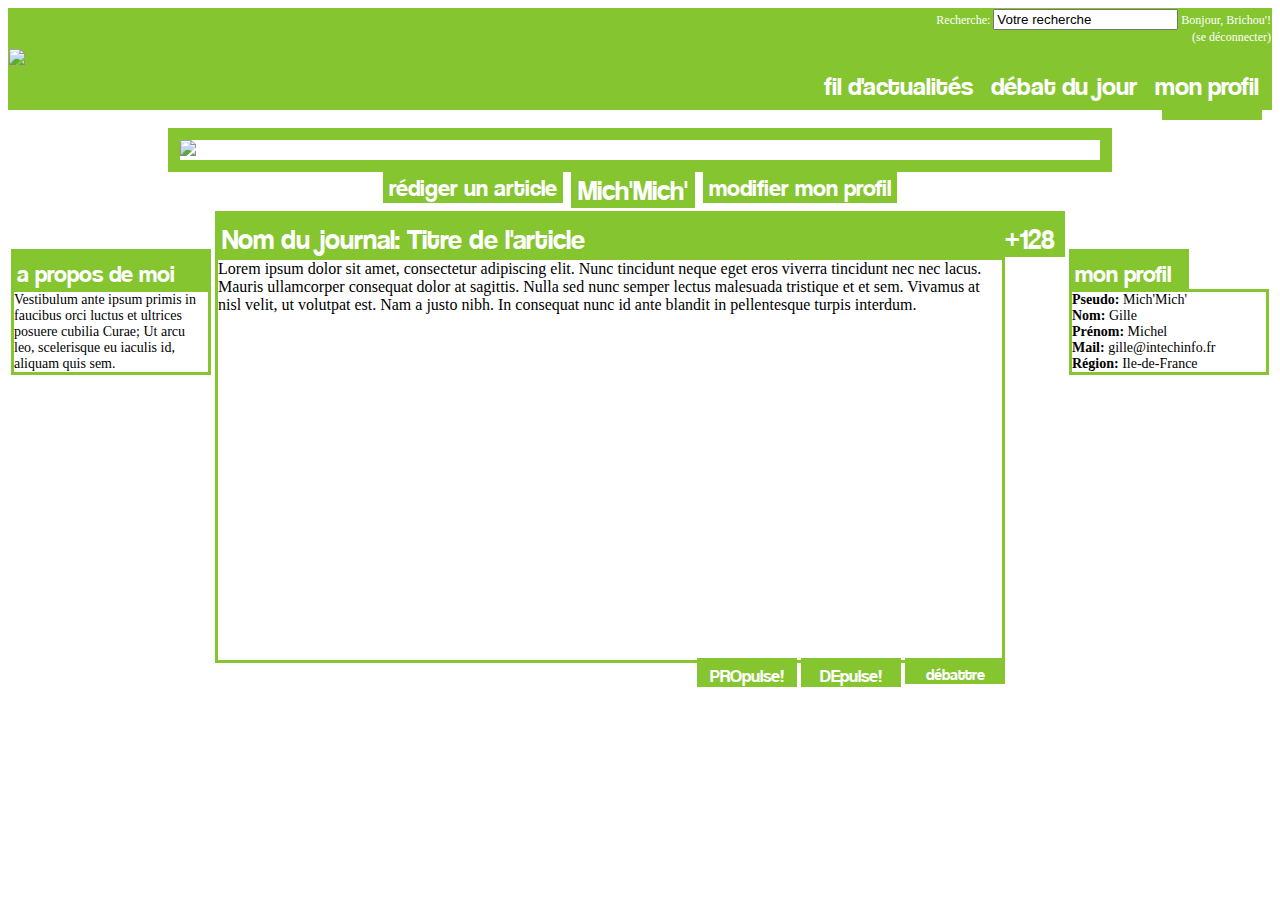
==== Developpement/HTML/profil.html @ fd59f2a6 "ajout des fichiers" ====
﻿<!DOCTYPE html>
<html lang="fr">

<html>
<link rel="stylesheet" href="../design/style.css" />
<link rel="stylesheet" href="../design/profil.css" />
<link rel="icon" type="image/gif" href="favicon.gif" />
<head>
	<title>pulseNEWS, sponsored by your mind!</title>
</head>
<body>
<div class='header'>
	<table cellspacing="0">
		<td>
				<img style='width: 451px;' src='img/logo_header.png'/>
				
		</td>
		<td style='width: 100%;'>
		</td>
		<td>
				<div class='header_info'>
					Recherche:
					<input name="search" value='Votre recherche'/>
					Bonjour, Brichou'!<br>
					<a href='' style='color: white;'>(se déconnecter)</a><br><br>
					<div class='header_menu'>
						<a href='' style='color: white;'>fil d'actualités</a>&nbsp;&nbsp;
						<a href='' style='color: white;'>débat du jour</a>&nbsp;&nbsp;
						<a href='' style='color: white;'>mon profil</a>&nbsp;&nbsp;
					</div>
				</div>
		</td>
	</table>
</div>
<div class='deco'>&nbsp;&nbsp;</div>
<br>
<div class='profile_ban'>
	<img src='img/ban_exemple.png'/>
</div>
<table style='margin: auto; text-align: center;' cellpadding='0' cellspacing='0'>
<td>
<td>
<div class='profile_button_right'>&nbsp;rédiger un article&nbsp;</div>
</td>
<td>&nbsp;&nbsp;
</td>
<td>
<div class='profile_name'>&nbsp;Mich'Mich'&nbsp;</div>
</td>
<td>&nbsp;&nbsp;
</td>
<td>
<div class='profile_button_left'>&nbsp;modifier mon profil&nbsp;</div>

</td>
</table>
<table>
<td>
<table cellpadding='0' cellspacing='0' class='about_block'>

			<tr>
				<td>
					<div class='block_title_about'>&nbsp;a propos de moi</div>
				</td>
			</tr>
			<tr>
				<td style='background-color: #85c630;'>
					<div class='block_content'>
					Vestibulum ante ipsum primis in faucibus orci luctus et ultrices posuere cubilia Curae; Ut arcu leo, scelerisque eu iaculis id, aliquam quis sem. 				
					</div>
				</td>
			</tr>
			<tr style='height: 100%;'>
			</tr>
	</table>
</td>
<td>
<table cellpadding='0' cellspacing='0' class='article'>
<tr style='height: 10px;'>
	<td rowspan='1'>
	<div class='title_post'>
		&nbsp;Nom du journal: Titre de l'article
	</div>
	</td>

	<td>
		<div class='rate'>+128</div>
	</td>
</tr>
<tr style='background-color: #85c630;'>
	<td>
		<div class='article_content'>
			Lorem ipsum dolor sit amet, consectetur adipiscing elit. Nunc tincidunt neque eget eros viverra tincidunt nec nec lacus. Mauris ullamcorper consequat dolor at sagittis. Nulla sed nunc semper lectus malesuada tristique et et sem. Vivamus at nisl velit, ut volutpat est. Nam a justo nibh. In consequat nunc id ante blandit in pellentesque turpis interdum. 
		</div>
	</td>
</tr>
<tr>
<td>
	<a href=''><div class='comment_button'>débattre</div></a>
	<div style='float: right; width: 5%px;'>&nbsp;</div>
	<a href=''><div class='rate_button'>DEpulse!</div></a>
	<div style='float: right; width: 5%px;'>&nbsp;</div>
	<a href=''><div class='rate_button'>PROpulse!</div></a>
</td>
</tr>
<tr style='height: 100%'>
</tr>
</table>
</td>

<td>

<table cellpadding='0' cellspacing='0' class='profile_block'>

			<tr>
				<td>
					<div class='block_title'>&nbsp;mon profil</div>
				</td>
			</tr>
			<tr>
				<td style='background-color: #85c630;'>
					<div class='block_content'>
					<strong>Pseudo: </strong>Mich'Mich'<br>
					<strong>Nom: </strong>Gille<br>
					<strong>Prénom: </strong>Michel<br>	
					<strong>Mail: </strong>gille@intechinfo.fr<br>
					<strong>Région: </strong>Ile-de-France<br>
					</div>
				</td>
			</tr>
			<tr style='height: 100%'>
			</tr>
</table>


</td>
</table>
</body>
</html>
---- Developpement/design/style.css ----
/* Par Michel GILLE le 11/04/12 */
@font-face 
{
	font-family: 'coolvetica_rg';
	src: url('fonts/coolvetica_rg.ttf') format('truetype');
}
body
{
	background-color: white;
	font-family: 'Calibri';
}
a
{
	text-decoration: none;
	color: none;
}
.header
{
	background-color: #85c630;
	width: 100%;
}
.header_info
{
	font-size: 12px;
	color: white;
	height: 100px;
	width: 600px;
	text-align: right;
}
.header_menu
{
	font-size: 26px;
	font-family: 'coolvetica_rg';
}


.news_sort
{
	float: right;
	background-color: #85c630;
	color: white;
	font-size: 18px;
	font-family: 'coolvetica_rg';
	text-align: center;
	width: 600px;
	height: 30px;
}
.post_news
{
	height: 50%;
	width: 85%;
	margin: auto;

}
.title_post
{
	background-color: #85c630;
	width: 100%;
	color: white;
	font-family: 'coolvetica_rg';
	font-size: 28px;
}
.rate
{
	background-color: #85c630;
	width: 60px;
	color: white;
	font-family: 'coolvetica_rg';
	font-size: 28px;
}
.description
{
	border-color:#85c630;
	border-width:6;
	border-style:solid;
	background-color: white;
	font-size: 14px;
}
.date_news
{
	background-color: #85c630;
	color: white;
	font-size: 10px;
	height: 100%;
}
.rss_block
{
	width: 100%;
	height: 100%;
}
.block_title
{
	background-color: #85c630;
	color: white;
	font-family: 'coolvetica_rg';
	font-size: 24px;
	width: 120px;
}
.block_content
{
	font-size: 14px;
	border-color:#85c630;
	border-width:6;
	border-style:solid;
	background-color: white;
}
.pulse_button
{
	float: right;
	color: white;
	background-color: #85c630;
	font-family: 'coolvetica_rg';
	width: 35px;
	font-size: 14px;
}
.block_title_right
{
	background-color: #85c630;
	color: white;
	font-family: 'coolvetica_rg';
	font-size: 24px;
	text-align: right;
}
.block_content_right
{
	font-size: 14px;
	border-color:#85c630;
	border-width:6;
	border-style:solid;
	background-color: white;
}
.pulse_button_right
{
	float: right;
	color: white;
	background-color: #85c630;
	font-family: 'coolvetica_rg';
	width: 35px;
	font-size: 14px;
}
.rate_button
{
	float: right;
	color: white;
	font-family: 'coolvetica_rg';
	background-color: #85c630;
	text-align: center;
	width: 100px;
	margin-top: -5px;
	font-size: 18px;
}
.rate_button:hover
{
	color:#fffd55;
	margin-top: -6px;
}
.comment_button
{
	float: right;
	color: white;
	font-family: 'coolvetica_rg';
	background-color: #85c630;
	text-align: center;
	width: 100px;
	margin-top: -5px;
	font-size: 16px;
}
.comment_button:hover
{
	color:#fffd55;
	margin-top: -6px;
}


/* Par Michel GILLE le 12/04/12 */

.deco
{
	background-color:  #85c630;
	float: right;
	width: 100px;
	margin-right: 10px;
	height: 10px;
}
.profile_ban
{
	margin: auto;
	border-color:#85c630;
	border-width: 12px;
	border-style:solid;
	width: 920px;
}
.profile_button_left
{
	background-color: #85c630;
	
	color: white;
	font-family: 'coolvetica_rg';
	font-size: 24px;
	margin-top: -14px;
}
.profile_button_right
{
	background-color: #85c630;
	color: white;
	font-family: 'coolvetica_rg';
	font-size: 24px;
	margin-top: -14px;
}
.profile_name
{
	margin: auto;
	background-color: #85c630;
	color: white;
	font-family: 'coolvetica_rg';
	font-size: 28px;
	margin-top: -10px;
}
	
.title_about
{
	background-color: #85c630;
	border-radius: 5px 5px 0px 0px;
	color: white;
	font-family:'coolvetica_rg';
	font-size:24px;
	width: 200px;
}
.block_title_about
{
	background-color: #85c630;
	color: white;
	font-family: 'coolvetica_rg';
	font-size: 24px;
	width: 200px;
}
.about_block
{
	float: left;
	width: 200px;
	height: 400px;
}
.profile_block
{
	float: right;
	width: 200px;
	height: 400px;
}



.article
{
	border-radius: 5px 5px 5px 5px;
	width: 100%;
	margin: auto;
}

.article_content
{
	border-color:#85c630;
	border-width:10;
	border-style:solid;
	background-color: white;
	font-size: 16px;
	height: 400px;
}
---- Developpement/design/profil.css ----
/* Par Michel GILLE le 12/04/12 */

.deco
{
	background-color:  #85c630;
	float: right;
	width: 100px;
	margin-right: 10px;
	height: 10px;
}
.profile_ban
{
	margin: auto;
	border-color:#85c630;
	border-width: 12px;
	border-style:solid;
	width: 920px;
}
.profile_button_left
{
	background-color: #85c630;
	
	color: white;
	font-family: 'coolvetica_rg';
	font-size: 24px;
	margin-top: -14px;
}
.profile_button_right
{
	background-color: #85c630;
	color: white;
	font-family: 'coolvetica_rg';
	font-size: 24px;
	margin-top: -14px;
}
.profile_name
{
	margin: auto;
	background-color: #85c630;
	color: white;
	font-family: 'coolvetica_rg';
	font-size: 28px;
	margin-top: -10px;
}
	
.title_about
{
	background-color: #85c630;
	border-radius: 5px 5px 0px 0px;
	color: white;
	font-family:'coolvetica_rg';
	font-size:24px;
	width: 200px;
}
.block_title_about
{
	background-color: #85c630;
	color: white;
	font-family: 'coolvetica_rg';
	font-size: 24px;
	width: 200px;
}
.about_block
{
	float: left;
	width: 200px;
	height: 400px;
}
.profile_block
{
	float: right;
	width: 200px;
	height: 400px;
}



.article
{
	border-radius: 5px 5px 5px 5px;
	width: 100%;
	margin: auto;
}

.article_content
{
	border-color:#85c630;
	border-width:10;
	border-style:solid;
	background-color: white;
	font-size: 16px;
	height: 400px;
}
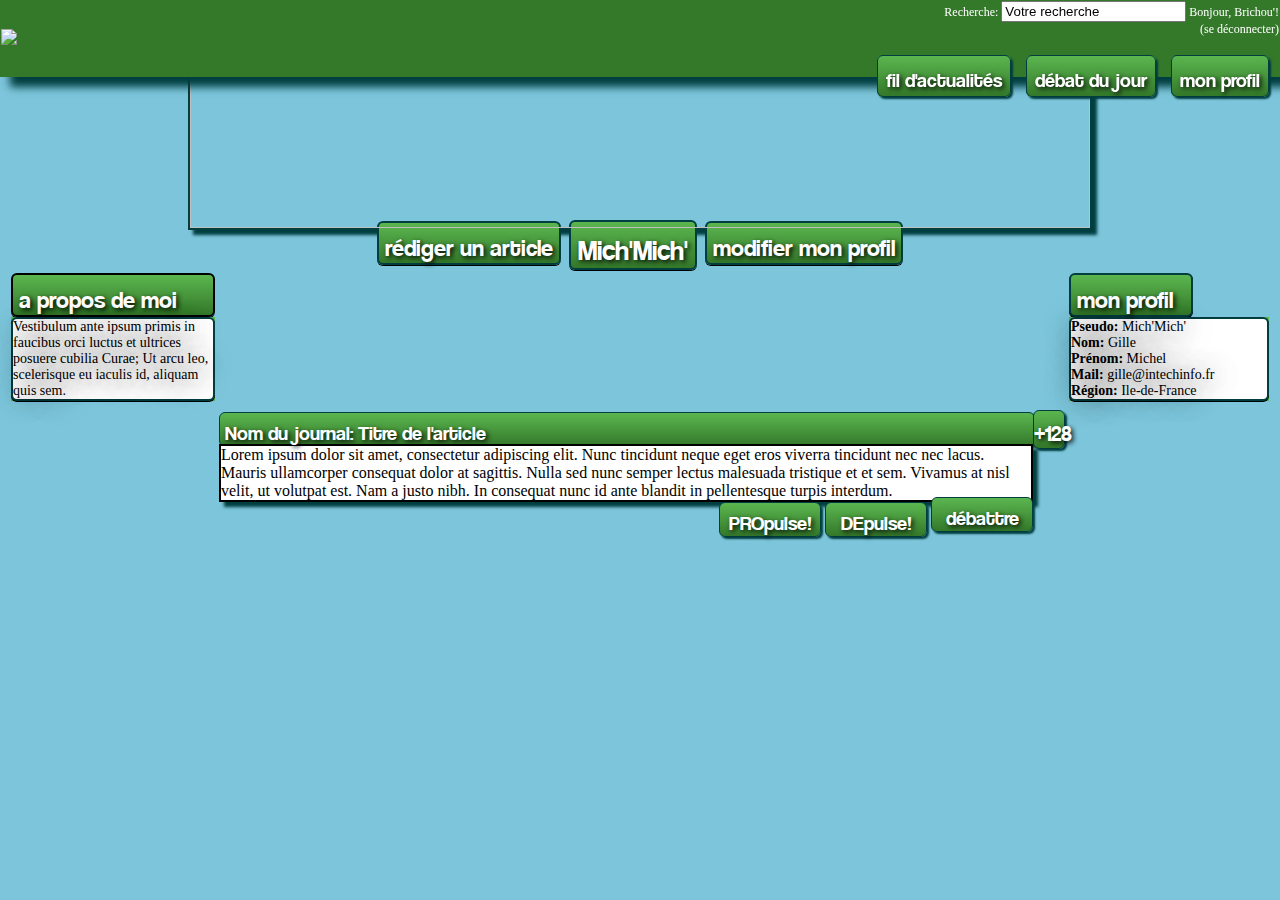
==== commit e9bf76bf: "Signed-off-by: Michel Gille <gille@intechinfo.fr>" ====
--- a/Developpement/HTML/profil.html
+++ b/Developpement/HTML/profil.html
@@ -64,7 +64,7 @@
 				</td>
 			</tr>
 			<tr>
-				<td style='background-color: #85c630;'>
+				<td style='background-color: #58b54c;'>
 					<div class='block_content'>
 					Vestibulum ante ipsum primis in faucibus orci luctus et ultrices posuere cubilia Curae; Ut arcu leo, scelerisque eu iaculis id, aliquam quis sem. 				
 					</div>
@@ -87,7 +87,7 @@
 		<div class='rate'>+128</div>
 	</td>
 </tr>
-<tr style='background-color: #85c630;'>
+<tr style='background-color: #58b54c;'>
 	<td>
 		<div class='article_content'>
 			Lorem ipsum dolor sit amet, consectetur adipiscing elit. Nunc tincidunt neque eget eros viverra tincidunt nec nec lacus. Mauris ullamcorper consequat dolor at sagittis. Nulla sed nunc semper lectus malesuada tristique et et sem. Vivamus at nisl velit, ut volutpat est. Nam a justo nibh. In consequat nunc id ante blandit in pellentesque turpis interdum. 
@@ -118,7 +118,7 @@
 				</td>
 			</tr>
 			<tr>
-				<td style='background-color: #85c630;'>
+				<td style='background-color: #58b54c;'>
 					<div class='block_content'>
 					<strong>Pseudo: </strong>Mich'Mich'<br>
 					<strong>Nom: </strong>Gille<br>
--- a/Developpement/design/style.css
+++ b/Developpement/design/style.css
@@ -1,267 +1,1161 @@
-/* Par Michel GILLE le 11/04/12 */
-@font-face 
+﻿@font-face {
+    font-family: "coolvetica_rg";
+    src: url("fonts/coolvetica_rg.ttf") format("truetype");
+}
+html { overflow-y: scroll; }
+
+body {
+	background-color: #7cc5da;
+    font-family: 'Calibri';
+}
+a {
+    text-decoration: none;
+}
+#note {
+	position: absolute;
+	z-index: 6001;
+	top: 0;
+	left: 0;
+	right: 0;
+	background: #fde073;
+	text-align: center;
+	line-height: 2.5;
+	overflow: hidden; 
+	-webkit-box-shadow: 0 0 5px black;
+	-moz-box-shadow:    0 0 5px black;
+	box-shadow:         0 0 5px black;
+}
+.cssanimations.csstransforms #note {
+	-webkit-transform: translateY(-50px);
+	-webkit-animation: slideDown 2.5s 1.0s 1 ease forwards;
+	-moz-transform:    translateY(-50px);
+	-moz-animation:    slideDown 2.5s 1.0s 1 ease forwards;
+}
+
+#close {
+  position: absolute;
+  right: 10px;
+  top: 9px;
+  text-indent: -9999px;
+  background: url(design/img/close.png);
+  height: 16px;
+  width: 16px;
+  cursor: pointer;
+}
+.cssanimations.csstransforms #close {
+  display: none;
+}
+
+@-webkit-keyframes slideDown {
+	0%, 100% { -webkit-transform: translateY(-50px); }
+	10%, 90% { -webkit-transform: translateY(0px); }
+}
+@-moz-keyframes slideDown {
+	0%, 100% { -moz-transform: translateY(-50px); }
+	10%, 90% { -moz-transform: translateY(0px); }
+}
+.header {
+    background-color: #34782a;
+    box-shadow: 10px 10px 8px #003e40;
+    left: 0;
+    position: fixed;
+    top: 0;
+    width: 100%;
+    z-index: 1;
+}
+.header_info {
+    color: white;
+    font-size: 12px;
+    height: 75px;
+    text-align: right;
+    width: 1024px;
+}
+.header_menu {
+    font-family: 'coolvetica_rg';
+    font-size: 22px;
+	width: 100%;
+	height: 25px;
+}
+.header_menu a {
+   border: 1px solid #003e40;
+   background: -webkit-gradient(linear, left top, left bottom, from(#5bb64f), to(#34782a));
+   background: -webkit-linear-gradient(top, #5bb64f, #34782a);
+   background: -moz-linear-gradient(top, #5bb64f, #34782a);
+   background: -ms-linear-gradient(top, #5bb64f, #34782a);
+   background: -o-linear-gradient(top, #5bb64f, #34782a);
+   padding: 4px 8px;
+   -webkit-border-radius: 6px;
+   -moz-border-radius: 6px;
+   border-radius: 6px;
+   -webkit-box-shadow: rgba(0,0,0,1) 0 1px 0;
+   -moz-box-shadow: rgba(0,0,0,1) 0 1px 0;
+   box-shadow: rgba(0,0,0,1) 0 1px 0;
+   text-shadow: 2px 2px 5px black;
+   color: white;
+   font-size: 20px;
+   font-family: 'coolvetica_rg';
+   text-decoration: none;
+   vertical-align: middle;
+   box-shadow: 2px 2px 2px #003e40;
+   }
+.header_menu a:hover {
+   border-top-color: #00ad23;
+  
+   color: #f5ff63;
+   }
+.header_menu a:active {
+   border-top-color: #1b435e;
+   background: #5bb64f;
+   }
+.news_sort {
+    background-color: #5bb64f;
+    box-shadow: 10px 10px 8px #003e40;
+    color: white;
+    font-family: 'coolvetica_rg';
+    font-size: 18px;
+    height: 30px;
+    position: fixed;
+    right: 0;
+    text-align: center;
+    top: 75px;
+    width: 600px;
+}
+.post_news {
+    margin: auto;
+    width: 90%;
+	   border: 1px solid #003e40;
+   background: #5bb64f;
+   background: -webkit-gradient(linear, left top, left bottom, from(#34782a), to(#5bb64f));
+   background: -webkit-linear-gradient(top, #34782a, #5bb64f);
+   background: -moz-linear-gradient(top, #34782a, #5bb64f);
+   background: -ms-linear-gradient(top, #34782a, #5bb64f);
+   background: -o-linear-gradient(top, #34782a, #5bb64f);
+   padding: 4px 8px;
+   -webkit-border-radius: 6px;
+   -moz-border-radius: 6px;
+   border-radius: 6px;
+   -webkit-box-shadow: rgba(0,0,0,1) 0 1px 0;
+   -moz-box-shadow: rgba(0,0,0,1) 0 1px 0;
+   box-shadow: rgba(0,0,0,1) 0 1px 0;
+       box-shadow: 3px 3px 2px #003e40;
+}
+.title_post {
+   border: 1px solid #003e40;
+   background: #34782a;
+   background: -webkit-gradient(linear, left top, left bottom, from(#5bb64f), to(#34782a));
+   background: -webkit-linear-gradient(top, #5bb64f, #34782a);
+   background: -moz-linear-gradient(top, #5bb64f, #34782a);
+   background: -ms-linear-gradient(top, #5bb64f, #34782a);
+   background: -o-linear-gradient(top, #5bb64f, #34782a);
+   padding: 6px -5px;
+   -webkit-border-radius: 6px;
+   -moz-border-radius: 6px;
+   border-radius: 6px;
+   -webkit-box-shadow: rgba(0,0,0,1) 0 1px 0;
+   -moz-box-shadow: rgba(0,0,0,1) 0 1px 0;
+   box-shadow: rgba(0,0,0,1) 0 1px 0;
+   text-shadow: 2px 2px 5px black;
+   color: white;
+   font-size: 20px;
+   font-family: 'coolvetica_rg';
+   text-decoration: none;
+   vertical-align: middle;
+   box-shadow: 2px 2px 2px #003e40;
+    color: white;
+    font-family: 'coolvetica_rg';
+    font-size: 20px;
+    width: 100%;
+}
+.rate {
+border: 1px solid #003e40;
+   background: #34782a;
+   background: -webkit-gradient(linear, left top, left bottom, from(#5bb64f), to(#34782a));
+   background: -webkit-linear-gradient(top, #5bb64f, #34782a);
+   background: -moz-linear-gradient(top, #5bb64f, #34782a);
+   background: -ms-linear-gradient(top, #5bb64f, #34782a);
+   background: -o-linear-gradient(top, #5bb64f, #34782a);
+   padding: 6px -5px;
+   -webkit-border-radius: 6px;
+   -moz-border-radius: 6px;
+   border-radius: 6px;
+   -webkit-box-shadow: rgba(0,0,0,1) 0 1px 0;
+   -moz-box-shadow: rgba(0,0,0,1) 0 1px 0;
+   box-shadow: rgba(0,0,0,1) 0 1px 0;
+   text-shadow: 2px 2px 5px black;
+   color: white;
+   font-size: 20px;
+   font-family: 'coolvetica_rg';
+   text-decoration: none;
+   vertical-align: middle;
+   box-shadow: 2px 2px 2px #003e40;
+    color: white;
+    font-family: 'coolvetica_rg';
+    font-size: 22px;
+    height: 100%;
+    width: 30px;
+}
+.description {
+    background-color: white;
+
+    box-shadow: 5px 5px 3px #003e40;
+    font-size: 14px;
+    margin-top: -5px;
+}
+.description_notif{
+    background-color: red;
+
+    box-shadow: 5px 5px 3px #003e40;
+    font-size: 14px;
+    margin-top: -5px;
+}
+.description_news {
+    background-color: #34782a;
+
+    color: white;
+    font-family: 'coolvetica_rg';
+    font-size: 18px;
+    margin-top: -5px;
+}
+.date_news {
+    background-color: #5bb64f;
+    box-shadow: 5px 5px 3px #003e40;
+    color: white;
+    font-size: 10px;
+    height: 100%;
+}
+.date_notif {
+    background-color: #5bb64f;
+    box-shadow: 5px 5px 3px #003e40;
+    color: white;
+    font-size: 100%;	
+height:100%;
+    
+    
+}
+.rss_block {
+border: 1px solid #003e40;
+   background: #34782a;
+   background: -webkit-gradient(linear, left top, left bottom, from(#5bb64f), to(#34782a));
+   background: -webkit-linear-gradient(top, #5bb64f, #34782a);
+   background: -moz-linear-gradient(top, #5bb64f, #34782a);
+   background: -ms-linear-gradient(top, #5bb64f, #34782a);
+   background: -o-linear-gradient(top, #5bb64f, #34782a);
+   padding: 6px 5px;
+   -webkit-border-radius: 6px;
+   -moz-border-radius: 6px;
+   border-radius: 6px;
+   -webkit-box-shadow: rgba(0,0,0,1) 0 1px 0;
+   -moz-box-shadow: rgba(0,0,0,1) 0 1px 0;
+   box-shadow: rgba(0,0,0,1) 0 1px 0;
+   text-shadow: 2px 2px 5px black;
+   box-shadow: 2px 2px 2px #003e40;
+	float: right;
+	margin: auto;
+    vertical-align: top;
+    width: 100%;
+}
+.block_title {
+border: 1px solid #003e40;
+   background: #34782a;
+   background: -webkit-gradient(linear, left top, left bottom, from(#5bb64f), to(#34782a));
+   background: -webkit-linear-gradient(top, #5bb64f, #34782a);
+   background: -moz-linear-gradient(top, #5bb64f, #34782a);
+   background: -ms-linear-gradient(top, #5bb64f, #34782a);
+   background: -o-linear-gradient(top, #5bb64f, #34782a);
+   padding: 6px -5px;
+   -webkit-border-radius: 6px;
+   -moz-border-radius: 6px;
+   border-radius: 6px;
+   -webkit-box-shadow: rgba(0,0,0,1) 0 1px 0;
+   -moz-box-shadow: rgba(0,0,0,1) 0 1px 0;
+   box-shadow: rgba(0,0,0,1) 0 1px 0;
+   text-shadow: 2px 2px 5px black;
+   color: white;
+   font-size: 20px;
+   font-family: 'coolvetica_rg';
+   text-decoration: none;
+
+    background-color: #5bb64f;
+    
+    color: white;
+    font-family: 'coolvetica_rg';
+    font-size: 24px;
+    vertical-align: top;
+    width: 120px;
+	border: 2px solid #003e40;
+}
+
+.block_content {
+    background-color: white;
+    border-color: #5bb64f;
+    border-style: solid;
+    border-width: 6px;
+    box-shadow: 5px 5px 3px #003e40;
+    font-size: 14px;
+    vertical-align: top;
+	border: 2px solid #003e40;
+  
+   padding: 6px -5px;
+   -webkit-border-radius: 6px;
+   -moz-border-radius: 6px;
+   border-radius: 6px;
+   -webkit-box-shadow: rgba(0,0,0,1) 0 1px 0;
+   -moz-box-shadow: rgba(0,0,0,1) 0 1px 0;
+   box-shadow: rgba(0,0,0,1) 0 1px 0;
+   text-shadow: 2px 2px 30px black;
+}
+.pulse_button {
+    background-color: #5bb64f;
+    color: white;
+    float: right;
+    font-family: 'coolvetica_rg';
+    font-size: 14px;
+    width: 35px;
+	margin-top: -10px;
+	margin-left: 20px;
+}
+.block_title_right {
+border: 1px solid #003e40;
+   background: #34782a;
+   background: -webkit-gradient(linear, left top, left bottom, from(#5bb64f), to(#34782a));
+   background: -webkit-linear-gradient(top, #5bb64f, #34782a);
+   background: -moz-linear-gradient(top, #5bb64f, #34782a);
+   background: -ms-linear-gradient(top, #5bb64f, #34782a);
+   background: -o-linear-gradient(top, #5bb64f, #34782a);
+   padding: 6px -5px;
+   -webkit-border-radius: 6px;
+   -moz-border-radius: 6px;
+   border-radius: 6px;
+   -webkit-box-shadow: rgba(0,0,0,1) 0 1px 0;
+   -moz-box-shadow: rgba(0,0,0,1) 0 1px 0;
+   box-shadow: rgba(0,0,0,1) 0 1px 0;
+   text-shadow: 2px 2px 5px black;
+   color: white;
+   font-size: 20px;
+   font-family: 'coolvetica_rg';
+   text-decoration: none;
+
+   box-shadow: 2px 2px 2px #003e40;
+    background-color: #5bb64f;
+    color: white;
+    font-family: 'coolvetica_rg';
+    font-size: 24px;
+    text-align: right;
+    vertical-align: top;
+	border: 2px solid #003e40;
+}
+.block_content_right {
+    background-color: white;
+    border-color: #5bb64f;
+    border-style: solid;
+    border-width: 6px;
+    box-shadow: 5px 5px 3px #003e40;
+    font-size: 14px;
+    vertical-align: top;
+	border: 2px solid #003e40;
+  
+   padding: 6px -5px;
+   -webkit-border-radius: 6px;
+   -moz-border-radius: 6px;
+   border-radius: 6px;
+   -webkit-box-shadow: rgba(0,0,0,1) 0 1px 0;
+   -moz-box-shadow: rgba(0,0,0,1) 0 1px 0;
+   box-shadow: rgba(0,0,0,1) 0 1px 0;
+   text-shadow: 2px 2px 30px black;
+}
+.pulse_button_right {
+    background-color: #5bb64f;
+    color: white;
+    float: right;
+    font-family: 'coolvetica_rg';
+    font-size: 14px;
+    width: 35px;
+	border: 2px solid #003e40;
+}
+.rate_button {
+    background-color: #5bb64f;
+    color: white;
+    float: right;
+    font-family: 'coolvetica_rg';
+    font-size: 18px;
+    text-align: center;
+    width: 100px;
+	border: 1px solid #003e40;
+   background: #34782a;
+   background: -webkit-gradient(linear, left top, left bottom, from(#5bb64f), to(#34782a));
+   background: -webkit-linear-gradient(top, #5bb64f, #34782a);
+   background: -moz-linear-gradient(top, #5bb64f, #34782a);
+   background: -ms-linear-gradient(top, #5bb64f, #34782a);
+   background: -o-linear-gradient(top, #5bb64f, #34782a);
+   padding: 6px -5px;
+   -webkit-border-radius: 6px;
+   -moz-border-radius: 6px;
+   border-radius: 6px;
+   -webkit-box-shadow: rgba(0,0,0,1) 0 1px 0;
+   -moz-box-shadow: rgba(0,0,0,1) 0 1px 0;
+   box-shadow: rgba(0,0,0,1) 0 1px 0;
+   text-shadow: 2px 2px 5px black;
+   color: white;
+   font-size: 20px;
+   font-family: 'coolvetica_rg';
+   text-decoration: none;
+   vertical-align: middle;
+   box-shadow: 2px 2px 2px #003e40;
+
+   border-radius: 6px;
+}
+.rate_button:hover {
+    color: #FFFD55;
+    margin-top: -2px;
+}
+.comment_button {
+    background-color: #5bb64f;
+    box-shadow: 5px 5px 3px #003e40;
+    color: white;
+    float: right;
+    font-family: 'coolvetica_rg';
+    font-size: 16px;
+    margin-top: -5px;
+    text-align: center;
+    width: 100px;
+	border: 1px solid #003e40;
+   background: #34782a;
+   background: -webkit-gradient(linear, left top, left bottom, from(#5bb64f), to(#34782a));
+   background: -webkit-linear-gradient(top, #5bb64f, #34782a);
+   background: -moz-linear-gradient(top, #5bb64f, #34782a);
+   background: -ms-linear-gradient(top, #5bb64f, #34782a);
+   background: -o-linear-gradient(top, #5bb64f, #34782a);
+   padding: 6px -5px;
+   -webkit-border-radius: 6px;
+   -moz-border-radius: 6px;
+   border-radius: 6px;
+   -webkit-box-shadow: rgba(0,0,0,1) 0 1px 0;
+   -moz-box-shadow: rgba(0,0,0,1) 0 1px 0;
+   box-shadow: rgba(0,0,0,1) 0 1px 0;
+   text-shadow: 2px 2px 5px black;
+   color: white;
+   font-size: 20px;
+   font-family: 'coolvetica_rg';
+   text-decoration: none;
+   vertical-align: middle;
+   box-shadow: 2px 2px 2px #003e40;
+}
+.comment_button:hover {
+    color: #FFFD55;
+    margin-top: -6px;
+}
+.deco {
+    background-color: #5bb64f;
+    float: right;
+    height: 10px;
+    margin-right: 10px;
+    width: 100px;
+}
+.profile_ban {
+    border-color: #5bb64f;
+    border-style: solid;
+    border-width: 12px;
+    box-shadow: 5px 5px 3px #003e40;
+    height: 200px;
+    margin: auto;
+    width: 900px;
+	border: 2px solid #003e40;
+}
+.profile_ban img {
+    height: 200px;
+    width: 900px;
+}
+.profile_button_left {
+     background: #34782a;
+   background: -webkit-gradient(linear, left top, left bottom, from(#5bb64f), to(#34782a));
+   background: -webkit-linear-gradient(top, #5bb64f, #34782a);
+   background: -moz-linear-gradient(top, #5bb64f, #34782a);
+   background: -ms-linear-gradient(top, #5bb64f, #34782a);
+   background: -o-linear-gradient(top, #5bb64f, #34782a);
+   padding: 6px -5px;
+   -webkit-border-radius: 6px;
+   -moz-border-radius: 6px;
+   border-radius: 6px;
+   -webkit-box-shadow: rgba(0,0,0,1) 0 1px 0;
+   -moz-box-shadow: rgba(0,0,0,1) 0 1px 0;
+   box-shadow: rgba(0,0,0,1) 0 1px 0;
+   text-shadow: 2px 2px 5px black;
+    
+    color: white;
+    font-family: 'coolvetica_rg';
+    font-size: 24px;
+    margin-top: -14px;
+	border: 2px solid #003e40;
+}
+.profile_button_right {
+         background: #34782a;
+   background: -webkit-gradient(linear, left top, left bottom, from(#5bb64f), to(#34782a));
+   background: -webkit-linear-gradient(top, #5bb64f, #34782a);
+   background: -moz-linear-gradient(top, #5bb64f, #34782a);
+   background: -ms-linear-gradient(top, #5bb64f, #34782a);
+   background: -o-linear-gradient(top, #5bb64f, #34782a);
+   padding: 6px -5px;
+   -webkit-border-radius: 6px;
+   -moz-border-radius: 6px;
+   border-radius: 6px;
+   -webkit-box-shadow: rgba(0,0,0,1) 0 1px 0;
+   -moz-box-shadow: rgba(0,0,0,1) 0 1px 0;
+   box-shadow: rgba(0,0,0,1) 0 1px 0;
+   text-shadow: 2px 2px 5px black;
+    color: white;
+    font-family: 'coolvetica_rg';
+    font-size: 24px;
+    margin-top: -14px;
+	border: 2px solid #003e40;
+}
+.profile_name {
+         background: #34782a;
+   background: -webkit-gradient(linear, left top, left bottom, from(#5bb64f), to(#34782a));
+   background: -webkit-linear-gradient(top, #5bb64f, #34782a);
+   background: -moz-linear-gradient(top, #5bb64f, #34782a);
+   background: -ms-linear-gradient(top, #5bb64f, #34782a);
+   background: -o-linear-gradient(top, #5bb64f, #34782a);
+   padding: 6px -5px;
+   -webkit-border-radius: 6px;
+   -moz-border-radius: 6px;
+   border-radius: 6px;
+   -webkit-box-shadow: rgba(0,0,0,1) 0 1px 0;
+   -moz-box-shadow: rgba(0,0,0,1) 0 1px 0;
+   box-shadow: rgba(0,0,0,1) 0 1px 0;
+   text-shadow: 2px 2px 5px black;
+    color: white;
+    font-family: 'coolvetica_rg';
+    font-size: 28px;
+    margin: -10px auto auto;
+	border: 2px solid #003e40;
+}
+.block_title_about {
+         background: #34782a;
+   background: -webkit-gradient(linear, left top, left bottom, from(#5bb64f), to(#34782a));
+   background: -webkit-linear-gradient(top, #5bb64f, #34782a);
+   background: -moz-linear-gradient(top, #5bb64f, #34782a);
+   background: -ms-linear-gradient(top, #5bb64f, #34782a);
+   background: -o-linear-gradient(top, #5bb64f, #34782a);
+   padding: 6px -5px;
+   -webkit-border-radius: 6px;
+   -moz-border-radius: 6px;
+   border-radius: 6px;
+   -webkit-box-shadow: rgba(0,0,0,1) 0 1px 0;
+   -moz-box-shadow: rgba(0,0,0,1) 0 1px 0;
+   box-shadow: rgba(0,0,0,1) 0 1px 0;
+   text-shadow: 2px 2px 5px black;
+    color: white;
+    font-family: 'coolvetica_rg';
+    font-size: 24px;
+    width: 200px;
+	border: 2px solid black;
+}
+.about_block {
+    float: left;
+    height: 400px;
+    width: 200px;
+}
+.about_block img {
+     background: #34782a;
+   background: -webkit-gradient(linear, left top, left bottom, from(#5bb64f), to(#34782a));
+   background: -webkit-linear-gradient(top, #5bb64f, #34782a);
+   background: -moz-linear-gradient(top, #5bb64f, #34782a);
+   background: -ms-linear-gradient(top, #5bb64f, #34782a);
+   background: -o-linear-gradient(top, #5bb64f, #34782a);
+   padding: 6px -5px;
+   -webkit-border-radius: 6px;
+   -moz-border-radius: 6px;
+   border-radius: 6px;
+   -webkit-box-shadow: rgba(0,0,0,1) 0 1px 0;
+   -moz-box-shadow: rgba(0,0,0,1) 0 1px 0;
+   box-shadow: rgba(0,0,0,1) 0 1px 0;
+   text-shadow: 2px 2px 5px black;
+    border-color: #5bb64f;
+    border-style: solid;
+    border-width: 8px;
+    box-shadow: 5px 5px 3px #003e40;
+    height: 100px;
+}
+.profile_block {
+    float: right;
+    height: 400px;
+    vertical-align: top;
+    width: 200px;
+}
+.article {
+    border-radius: 5px 5px 5px 5px;
+    margin: auto;
+    width: 100%;
+}
+.article_content {
+    background-color: white;
+    border-color: #5bb64f;
+    border-style: solid;
+    border-width: 10px;
+    box-shadow: 5px 5px 3px #003e40;
+    font-size: 16px;
+    margin-top: -5px;
+    vertical-align: top;
+	border: 2px solid black;
+}
+.article_content img {
+    border-color: #5bb64f;
+    border-style: solid;
+    border-width: 8px;
+    box-shadow: 3px 3px 2px #003e40;
+    display: block;
+    height: 200px;
+    margin: auto;
+}
+.article_content iframe {
+    border-color: #5bb64f;
+    border-style: solid;
+    border-width: 8px;
+    box-shadow: 3px 3px 2px #003e40;
+    display: block;
+    margin: auto;
+}
+.create_article {
+    background-color: #5bb64f;
+    box-shadow: 5px 5px 3px #003e40;
+    margin: auto;
+    width: 50%;
+}
+.title_create_article {
+    color: white;
+    font-family: 'coolvetica_rg';
+    font-size: 26px;
+    vertical-align: top;
+}
+.title_create_article input[type="text"] {
+    background-color: #A5D85F;
+    border: 0 none;
+    font-family: 'coolvetica_rg';
+    font-size: 22px;
+    vertical-align: top;
+}
+.title_create_article input[type="text"]:focus {
+    border-color: #093C75;
+    box-shadow: 0 0 3px #5bb64f;
+    outline: medium none;
+}
+select {
+    background-color: #A5D85F;
+    border: 0 none;
+    box-shadow: 0 0 3px #AAAAAA;
+    cursor: pointer;
+    font-size: 14px;
+    padding: 0px;
+}
+.create_article_errors {
+    background-color: #50B326;
+    bottom: 75px;
+    box-shadow: 5px 5px 3px #003e40;
+    color: #FFFD55;
+    font-family: "coolvetica_rg";
+    font-size: 22px;
+    position: fixed;
+    right: 0;
+    width: 300px;
+}
+.news_link {
+border: 1px solid #003e40;
+   background: #34782a;
+   background: -webkit-gradient(linear, left top, left bottom, from(#5bb64f), to(#34782a));
+   background: -webkit-linear-gradient(top, #5bb64f, #34782a);
+   background: -moz-linear-gradient(top, #5bb64f, #34782a);
+   background: -ms-linear-gradient(top, #5bb64f, #34782a);
+   background: -o-linear-gradient(top, #5bb64f, #34782a);
+   padding: 6px -5px;
+   -webkit-border-radius: 6px;
+   -moz-border-radius: 6px;
+   border-radius: 6px;
+   -webkit-box-shadow: rgba(0,0,0,1) 0 1px 0;
+   -moz-box-shadow: rgba(0,0,0,1) 0 1px 0;
+   box-shadow: rgba(0,0,0,1) 0 1px 0;
+   text-shadow: 2px 2px 5px black;
+   color: white;
+   font-size: 23px;
+   font-family: 'coolvetica_rg';
+ 
+   vertical-align: middle;
+   }
+.news_link:hover {
+
+   color: #f5ff63;
+   }
+.news_link:active {
+   border-top-color: #1b435e;
+
+   }
+.depulse input[type="submit"], a.submit, .propulse input[type="submit"], a.submit, .debate input[type="submit"], a.submit, input[type="submit"]{
+    background-color: #50B326;
+    border: 0 none;
+    box-shadow: 3px 3px 2px #003e40;
+    color: #FFFFFF;
+    cursor: pointer;
+    font-family: 'coolvetica_rg';
+    font-size: 19px;
+    margin-left: 60%;
+    padding: 2px 0;
+    text-decoration: none;
+-webkit-border-radius: 6px;
+   -moz-border-radius: 6px;
+   border-radius: 6px;
+   border: 1px solid #003e40;
+   background: #34782a;
+   background: -webkit-gradient(linear, left top, left bottom, from(#5bb64f), to(#34782a));
+   background: -webkit-linear-gradient(top, #5bb64f, #34782a);
+   background: -moz-linear-gradient(top, #5bb64f, #34782a);
+   background: -ms-linear-gradient(top, #5bb64f, #34782a);
+   background: -o-linear-gradient(top, #5bb64f, #34782a);
+   padding: 6px -5px;
+   -webkit-border-radius: 6px;
+   -moz-border-radius: 6px;
+   border-radius: 6px;
+   -webkit-box-shadow: rgba(0,0,0,1) 0 1px 0;
+   -moz-box-shadow: rgba(0,0,0,1) 0 1px 0;
+   box-shadow: rgba(0,0,0,1) 0 1px 0;
+   text-shadow: 2px 2px 5px black;
+   color: white;
+   font-size: 20px;
+   font-family: 'coolvetica_rg';
+   text-decoration: none;
+   vertical-align: middle;
+   box-shadow: 2px 2px 2px #003e40;
+}
+.depulse input[type="submit"]:hover, a.submit:hover, .propulse input[type="submit"]:hover, a.submit:hover, .debate input[type="submit"]:hover, a.submit:hover, input[type="submit"]:hover {
+    color: #FFFD55;
+    text-decoration: none;
+}
+.depulse input[type="submit"]:active, input[type="submit"]:active, .propulse input[type="submit"]:active, .debate input[type="submit"]:active, .depulse input[type="submit"]:focus, .propulse input[type="submit"]:focus, .debate input[type="submit"]:focus, a.submit:active, a.submit:focus {
+    background: none repeat scroll 0 0 green;
+    border-color: #093C75;
+    outline: medium none;
+}
+.depulse {
+    float: right;
+    margin-top: -25px;
+}
+.propulse {
+    float: right;
+    margin-right: 20px;
+    margin-top: -25px;
+}
+.debate {
+    float: right;
+    margin-top: -5px;
+}
+.comments {
+    background-color: #5bb64f;
+    font-size: 25px;
+    height: 100%;
+    position: relative;
+    width: 64%;
+}
+.delete {
+    color: red;
+    font-size: 25px;
+    font-style: normal;
+    height: 0;
+	left: 45%;
+    position: relative;
+    top: -15%;
+    width: 0;
+    z-index: 0;
+}
+.post_debate {
+    height: 20%;
+    margin: auto;
+    width: 835px;
+}
+.propulse_debate {
+    position: relative;
+    left: 513px;
+    width: 100px;
+    top: -43px;
+	z-index:0;
+}
+.humor
+{ 
+	width: 100%;
+	position: relative;
+	display: block;
+	margin-top: -30px;
+	font-family: 'coolvetica_rg';
+	font-size: 18px;
+	background-color: black;
+	color: white;
+}
+.tri {
+  
+    -webkit-border-radius: 6px;
+   -moz-border-radius: 6px;
+   border-radius: 6px;
+   border: 1px solid #003e40;
+   background: #34782a;
+   background: -webkit-gradient(linear, left top, left bottom, from(#5bb64f), to(#34782a));
+   background: -webkit-linear-gradient(top, #5bb64f, #34782a);
+   background: -moz-linear-gradient(top, #5bb64f, #34782a);
+   background: -ms-linear-gradient(top, #5bb64f, #34782a);
+   background: -o-linear-gradient(top, #5bb64f, #34782a);
+   padding: 3px -2px;
+   -webkit-border-radius: 6px;
+   -moz-border-radius: 6px;
+   border-radius: 6px;
+   -webkit-box-shadow: rgba(0,0,0,1) 0 1px 0;
+   -moz-box-shadow: rgba(0,0,0,1) 0 1px 0;
+   box-shadow: rgba(0,0,0,1) 0 1px 0;
+    box-shadow: 3px 3px 2px #003e40;
+   text-shadow: 2px 2px 5px black;
+   width: 300px;
+}
+.tri2 {
+ 
+}
+.shorti {
+    color: white;
+    font-family: coolvetica_rg;
+    font-size: 18px;
+    margin: auto;
+   float: left;
+}
+#volet {
+			width: 270px;
+			padding: 0px;
+			
+			top: 150px;
+		}
+		
+		#volet a.ouvrir,
+		#volet a.fermer {
+		padding: 10px 0px;
+	
+	    -webkit-border-radius: 6px;
+	   -moz-border-radius: 6px;
+	   border-radius: 6px;
+	   border: 1px solid #003e40;
+	   background: #34782a;
+	   background: -webkit-gradient(linear, left top, left bottom, from(#5bb64f), to(#34782a));
+	   background: -webkit-linear-gradient(top, #5bb64f, #34782a);
+	   background: -moz-linear-gradient(top, #5bb64f, #34782a);
+	   background: -ms-linear-gradient(top, #5bb64f, #34782a);
+	   background: -o-linear-gradient(top, #5bb64f, #34782a);
+	   padding: 3px -2px;
+	   -webkit-border-radius: 6px;
+	   -moz-border-radius: 6px;
+	   border-radius: 6px;
+	   -webkit-box-shadow: rgba(0,0,0,1) 0 1px 0;
+	   -moz-box-shadow: rgba(0,0,0,1) 0 1px 0;
+	   box-shadow: rgba(0,0,0,1) 0 1px 0;
+	   text-shadow: 2px 2px 5px black;
+				color: white;
+				font-family: 'coolvetica_rg';
+			font-size: 20px;
+			top: 150px;
+		}
+
+		#volet {
+			position: absolute;
+			top: 80px;
+			left: -310px;  /* test fixed + scroll, on retire la position top */
+			-webkit-transition: all .5s ease-in;
+			-moz-transition: all .5s ease-in;
+			transition: all .5s ease-in;
+		}
+		#volet a.ouvrir,
+		#volet a.fermer {
+			position: absolute;
+			right: -75px;
+			top: 90px;
+			-webkit-transform: rotate(270deg);
+			-moz-transform: rotate(270deg);
+			-o-transform: rotate(270deg);
+			-ms-transform: rotate(270deg);
+			-moz-radius: 0 0 8px 8px;
+			
+			
+			
+		}
+		#volet a.fermer {
+			display: none;
+		}
+		#volet:target {
+			left: 0px;
+		}
+
+		/* code pour la fermeture */
+
+		#volet:target a.fermer {
+			display: block;
+		}
+		#volet:target a.ouvrir {
+			display: none;
+		}
+		#volet_clos:target #volet {
+			left: -310px;
+		}
+		
+		 /* test fixed + scroll */
+		#volet_clos {
+			position: fixed; 
+			top: 0px; left: 0;
+		}
+
+
+
+
+#area {
+    display: none;
+}
+#cat {
+    display: none;
+}
+.lol2 {
+	
+  float: right;
+}
+.no_news
 {
-	font-family: 'coolvetica_rg';
-	src: url('fonts/coolvetica_rg.ttf') format('truetype');
-}
-body
+	width:100%;
+	color: White;
+	font-family:coolvetica_rg;
+	font-size : 39px;
+}
+#background {
+	background: url(img/background.png) repeat 5% 5%;
+	position: absolute;
+	top: 0; left: 0; right: 0; bottom: 0;
+	z-index: 100;
+}
+
+#midground {
+	background: url(img/midground.png) repeat 20% 20%;
+	position: absolute;
+	top: 0; left: 0; right: 0; bottom: 0;
+	z-index: 100;
+}
+
+#foreground {
+	background: url(img/foreground.png) repeat 90% 110%;
+	position: absolute;
+	top: 0; left: 0; right: 0; bottom: 0;
+	z-index: 200;
+}
+
+#photos
 {
-	background-color: white;
-	font-family: 'Calibri';
-}
-a
+
+}
+
+#photos img
 {
-	text-decoration: none;
-	color: none;
-}
-.header
+	-webkit-border-radius: 6px;
+   -moz-border-radius: 6px;
+   border-radius: 6px;
+   border: 1px solid #003e40;
+   background: #34782a;
+   background: -webkit-gradient(linear, left top, left bottom, from(#5bb64f), to(#34782a));
+   background: -webkit-linear-gradient(top, #5bb64f, #34782a);
+   background: -moz-linear-gradient(top, #5bb64f, #34782a);
+   background: -ms-linear-gradient(top, #5bb64f, #34782a);
+   background: -o-linear-gradient(top, #5bb64f, #34782a);
+   padding: 6px -5px;
+   -webkit-border-radius: 6px;
+   -moz-border-radius: 6px;
+   border-radius: 6px;
+   -webkit-box-shadow: rgba(0,0,0,1) 0 1px 0;
+   -moz-box-shadow: rgba(0,0,0,1) 0 1px 0;
+   box-shadow: rgba(0,0,0,1) 0 1px 0;
+   text-shadow: 2px 2px 5px black;
+	height: 100px;
+}
+.edit_profile
 {
-	background-color: #85c630;
-	width: 100%;
-}
-.header_info
+	
+	-webkit-border-radius: 6px;
+   -moz-border-radius: 6px;
+   border-radius: 6px;
+   border: 1px solid #003e40;
+   background: #34782a;
+   background: -webkit-gradient(linear, left top, left bottom, from(#5bb64f), to(#34782a));
+   background: -webkit-linear-gradient(top, #5bb64f, #34782a);
+   background: -moz-linear-gradient(top, #5bb64f, #34782a);
+   background: -ms-linear-gradient(top, #5bb64f, #34782a);
+   background: -o-linear-gradient(top, #5bb64f, #34782a);
+   padding: 6px -5px;
+   -webkit-border-radius: 6px;
+   -moz-border-radius: 6px;
+   border-radius: 6px;
+   -webkit-box-shadow: rgba(0,0,0,1) 0 1px 0;
+   -moz-box-shadow: rgba(0,0,0,1) 0 1px 0;
+   box-shadow: rgba(0,0,0,1) 0 1px 0;
+   text-shadow: 2px 2px 5px black;
+}
+.edit_profile input[type="text"] {
+    background-color: #A5D85F;
+    border: 0 none;
+    font-family: 'coolvetica_rg';
+    font-size: 22px;
+    vertical-align: top;
+}
+
+.user_link a
 {
-	font-size: 12px;
-	color: white;
-	height: 100px;
-	width: 600px;
-	text-align: right;
-}
-.header_menu
-{
-	font-size: 26px;
-	font-family: 'coolvetica_rg';
-}
-
-
-.news_sort
-{
-	float: right;
-	background-color: #85c630;
-	color: white;
-	font-size: 18px;
-	font-family: 'coolvetica_rg';
-	text-align: center;
-	width: 600px;
-	height: 30px;
-}
-.post_news
-{
-	height: 50%;
-	width: 85%;
-	margin: auto;
-
-}
-.title_post
-{
-	background-color: #85c630;
-	width: 100%;
+	-webkit-border-radius: 6px;
+   -moz-border-radius: 6px;
+   border-radius: 6px;
+   border: 1px solid #003e40;
+   background: #34782a;
+   background: -webkit-gradient(linear, left top, left bottom, from(#5bb64f), to(#34782a));
+   background: -webkit-linear-gradient(top, #5bb64f, #34782a);
+   background: -moz-linear-gradient(top, #5bb64f, #34782a);
+   background: -ms-linear-gradient(top, #5bb64f, #34782a);
+   background: -o-linear-gradient(top, #5bb64f, #34782a);
+   padding: 6px -5px;
+   -webkit-border-radius: 6px;
+   -moz-border-radius: 6px;
+   border-radius: 6px;
+   -webkit-box-shadow: rgba(0,0,0,1) 0 1px 0;
+   -moz-box-shadow: rgba(0,0,0,1) 0 1px 0;
+   box-shadow: rgba(0,0,0,1) 0 1px 0;
+   text-shadow: 2px 2px 5px black;
 	color: white;
 	font-family: 'coolvetica_rg';
-	font-size: 28px;
-}
-.rate
-{
-	background-color: #85c630;
-	width: 60px;
-	color: white;
-	font-family: 'coolvetica_rg';
-	font-size: 28px;
-}
-.description
-{
-	border-color:#85c630;
-	border-width:6;
-	border-style:solid;
-	background-color: white;
-	font-size: 14px;
-}
-.date_news
-{
-	background-color: #85c630;
-	color: white;
-	font-size: 10px;
-	height: 100%;
-}
-.rss_block
+	font-size: 22px;
+	
+}
+.user_link:hover {
+
+   color: #f5ff63;
+   }
+#footer
 {
 	width: 100%;
-	height: 100%;
-}
-.block_title
+	text-align: center;
+	position: fixed;
+	bottom: 0px;
+	-webkit-border-radius: 6px;
+   -moz-border-radius: 6px;
+   border-radius: 6px;
+   border: 1px solid #003e40;
+   background: #34782a;
+   background: -webkit-gradient(linear, left top, left bottom, from(#5bb64f), to(#34782a));
+   background: -webkit-linear-gradient(top, #5bb64f, #34782a);
+   background: -moz-linear-gradient(top, #5bb64f, #34782a);
+   background: -ms-linear-gradient(top, #5bb64f, #34782a);
+   background: -o-linear-gradient(top, #5bb64f, #34782a);
+   padding: 6px -5px;
+   -webkit-border-radius: 6px;
+   -moz-border-radius: 6px;
+   border-radius: 6px;
+   -webkit-box-shadow: rgba(0,0,0,1) 0 1px 0;
+   -moz-box-shadow: rgba(0,0,0,1) 0 1px 0;
+   box-shadow: rgba(0,0,0,1) 0 1px 0;
+   text-shadow: 2px 2px 5px black;
+}
+
+#page-wrap { width: 700px; margin: 50px auto; }
+
+#page-wrap_newsfeed { width: 1024px; height: 768px; margin: 50px auto; }
+
+.tabs { list-style: none; overflow: hidden; padding-left: 1px; }
+.tabs li { display: inline; }
+.tabs li a { display: block; float: left; padding: 4px 8px; color: black; border: 1px solid #ccc; background: #eee; margin: 0 0 0 -1px; }
+.tabs li a.current { background: white; border-bottom: 0; position: relative; top: 2px; z-index: 2; }
+
+.box-wrapper { -moz-box-shadow: 0 0 20px black; -webkit-box-shadow: 0 0 20px black; padding: 20px; background: white; border: 1px solid #ccc; margin: -1px 0 0 0; height: 210px; position: relative; }
+.content-box { overflow: hidden; position: absolute; top: 20px; left: 20px; width: 658px; height: 230px; }
+
+.current { z-index: 100; }
+
+.col-one, .col-two, .col-three { width: 30%; float: left; position: relative; top: 350px; }
+.col-one, .col-two { margin-right: 3%; }
+
+
+
+
+
+
+
+
+
+
+.hide { position: absolute; top: -9999px; left: -9999px; }
+
+#example-two .list-wrap { background: #eee; padding: 10px; margin: 0 0 15px 0; }
+
+#example-two ul { list-style: none; }
+#example-two ul li a { display: block; border-bottom: 1px solid #666; padding: 4px; color: #666; }
+#example-two ul li a:hover { background: #5bb64f; color: white; }
+#example-two ul li:last-child a { border: none; }
+
+#example-two .nav { overflow: hidden;  }
+#example-two .nav li { width: 97px; float: left; margin: 0 10px 0 0; }
+#example-two .nav li.last { margin-right: 0; }
+#example-two .nav li a { display: block; padding: 5px; background: #666; color: white; font-size: 10px; text-align: center; border: 0; font-size: 16px;}
+
+#example-two li a.current,#example-two li a.current:hover { background-color: #eee !important; color: black; }
+#example-two .nav li a:hover, #example-two .nav li a:focus { background: #999;}
+
+
+.notif {
+    margin: auto;
+    width: 30%;
+	   border: 1px solid #003e40;
+   background: #5bb64f;
+   background: -webkit-gradient(linear, left top, left bottom, from(#34782a), to(#5bb64f));
+   background: -webkit-linear-gradient(top, #34782a, #5bb64f);
+   background: -moz-linear-gradient(top, #34782a, #5bb64f);
+   background: -ms-linear-gradient(top, #34782a, #5bb64f);
+   background: -o-linear-gradient(top, #34782a, #5bb64f);
+   padding: 4px 8px;
+   -webkit-border-radius: 6px;
+   -moz-border-radius: 6px;
+   border-radius: 6px;
+   -webkit-box-shadow: rgba(0,0,0,1) 0 1px 0;
+   -moz-box-shadow: rgba(0,0,0,1) 0 1px 0;
+   box-shadow: rgba(0,0,0,1) 0 1px 0;
+       box-shadow: 3px 3px 2px #003e40;
+}
+.search_pulseur
 {
-	background-color: #85c630;
-	color: white;
-	font-family: 'coolvetica_rg';
-	font-size: 24px;
-	width: 120px;
-}
-.block_content
-{
-	font-size: 14px;
-	border-color:#85c630;
-	border-width:6;
-	border-style:solid;
-	background-color: white;
-}
-.pulse_button
-{
-	float: right;
-	color: white;
-	background-color: #85c630;
-	font-family: 'coolvetica_rg';
-	width: 35px;
-	font-size: 14px;
-}
-.block_title_right
-{
-	background-color: #85c630;
-	color: white;
-	font-family: 'coolvetica_rg';
-	font-size: 24px;
-	text-align: right;
-}
-.block_content_right
-{
-	font-size: 14px;
-	border-color:#85c630;
-	border-width:6;
-	border-style:solid;
-	background-color: white;
-}
-.pulse_button_right
-{
-	float: right;
-	color: white;
-	background-color: #85c630;
-	font-family: 'coolvetica_rg';
-	width: 35px;
-	font-size: 14px;
-}
-.rate_button
-{
-	float: right;
-	color: white;
-	font-family: 'coolvetica_rg';
-	background-color: #85c630;
-	text-align: center;
-	width: 100px;
-	margin-top: -5px;
-	font-size: 18px;
-}
-.rate_button:hover
-{
-	color:#fffd55;
-	margin-top: -6px;
-}
-.comment_button
-{
-	float: right;
-	color: white;
-	font-family: 'coolvetica_rg';
-	background-color: #85c630;
-	text-align: center;
-	width: 100px;
-	margin-top: -5px;
-	font-size: 16px;
-}
-.comment_button:hover
-{
-	color:#fffd55;
-	margin-top: -6px;
-}
-
-
-/* Par Michel GILLE le 12/04/12 */
-
-.deco
-{
-	background-color:  #85c630;
-	float: right;
-	width: 100px;
-	margin-right: 10px;
-	height: 10px;
-}
-.profile_ban
-{
-	margin: auto;
-	border-color:#85c630;
-	border-width: 12px;
-	border-style:solid;
-	width: 920px;
-}
-.profile_button_left
-{
-	background-color: #85c630;
+	background: -moz-linear-gradient(center top , #5bb64f, #34782a) repeat scroll 0 0 transparent;
+    border: 1px solid #003E40;
+    border-radius: 6px 6px 6px 6px;
+    box-shadow: 0 1px 0 #000000;
+    height: 75px;
+    margin: auto;
+    text-shadow: 0 1px 0 rgba(0, 0, 0, 0.4);
+    width: 924px;
+}
+.search_news {
+  
+    width: 300px;
 	
-	color: white;
-	font-family: 'coolvetica_rg';
-	font-size: 24px;
-	margin-top: -14px;
-}
-.profile_button_right
-{
-	background-color: #85c630;
-	color: white;
-	font-family: 'coolvetica_rg';
-	font-size: 24px;
-	margin-top: -14px;
-}
-.profile_name
-{
-	margin: auto;
-	background-color: #85c630;
-	color: white;
-	font-family: 'coolvetica_rg';
-	font-size: 28px;
-	margin-top: -10px;
-}
+	   border: 1px solid #003e40;
+   background: #5bb64f;
+   background: -webkit-gradient(linear, left top, left bottom, from(#34782a), to(#5bb64f));
+   background: -webkit-linear-gradient(top, #34782a, #5bb64f);
+   background: -moz-linear-gradient(top, #34782a, #5bb64f);
+   background: -ms-linear-gradient(top, #34782a, #5bb64f);
+   background: -o-linear-gradient(top, #34782a, #5bb64f);
+
+   -webkit-border-radius: 6px;
+   -moz-border-radius: 6px;
+   border-radius: 6px;
+   -webkit-box-shadow: rgba(0,0,0,1) 0 1px 0;
+   -moz-box-shadow: rgba(0,0,0,1) 0 1px 0;
+   box-shadow: rgba(0,0,0,1) 0 1px 0;
+       box-shadow: 3px 3px 2px #003e40;
+}
+
+
+
+#pardessus {
 	
-.title_about
-{
-	background-color: #85c630;
-	border-radius: 5px 5px 0px 0px;
-	color: white;
-	font-family:'coolvetica_rg';
-	font-size:24px;
-	width: 200px;
-}
-.block_title_about
-{
-	background-color: #85c630;
-	color: white;
-	font-family: 'coolvetica_rg';
-	font-size: 24px;
-	width: 200px;
-}
-.about_block
-{
-	float: left;
-	width: 200px;
-	height: 400px;
-}
-.profile_block
-{
-	float: right;
-	width: 200px;
-	height: 400px;
-}
-
-
-
-.article
-{
-	border-radius: 5px 5px 5px 5px;
-	width: 100%;
-	margin: auto;
-}
-
-.article_content
-{
-	border-color:#85c630;
-	border-width:10;
-	border-style:solid;
-	background-color: white;
-	font-size: 16px;
-	height: 400px;
-}
+  height:630px;
+  overflow:auto;
+  width:96%;
+}
+
